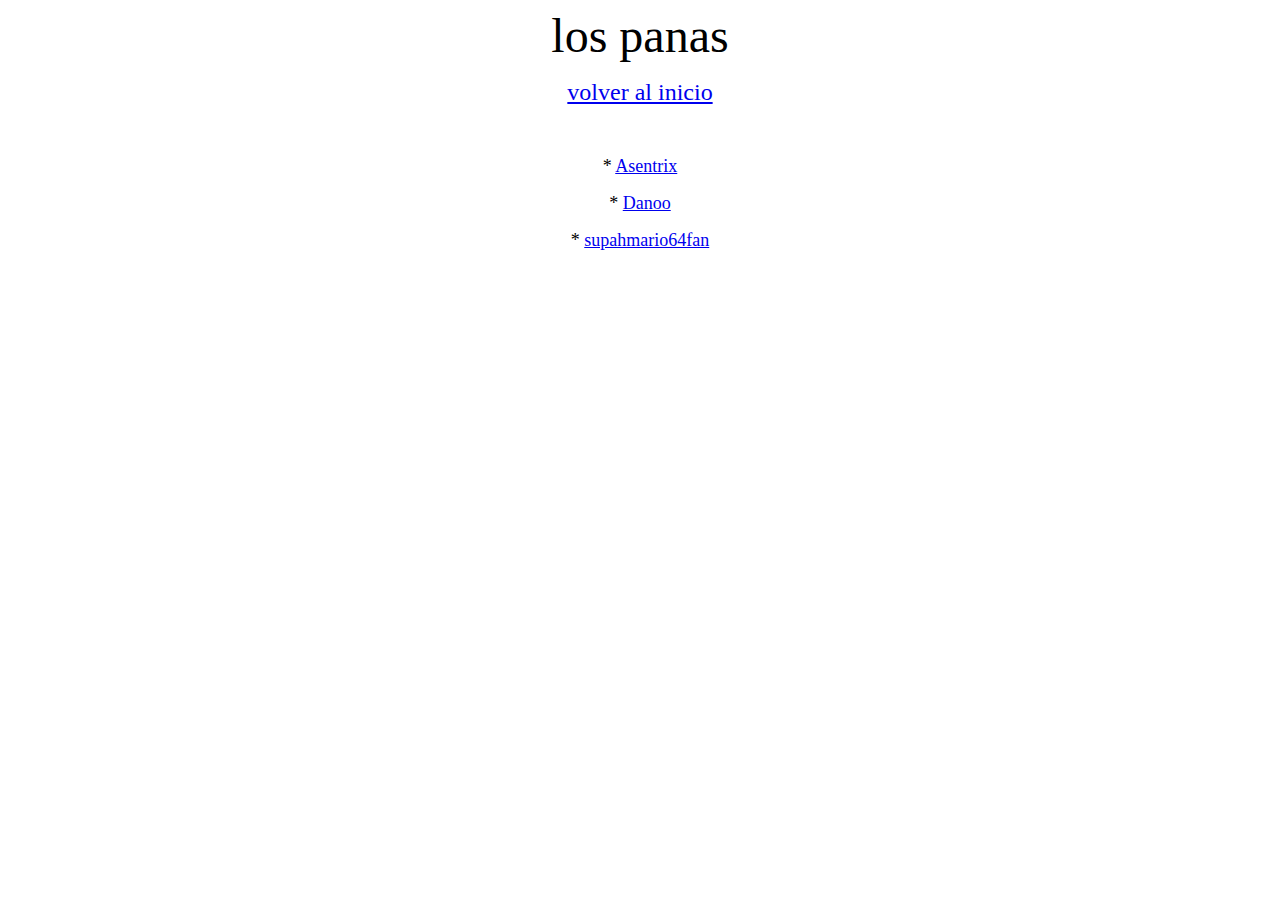
==== lospanas/index.html @ e7e272c1 "version1" ====
<html>

<head>
<meta http-equiv="Content-Language" content="es-uy">
<meta http-equiv="Content-Type" content="text/html; charset=windows-1252">
<title>guille - los panas</title>
</head>

<body>

<p align="center"><font face="Gotham" size="7">los panas</font></p>
<p align="center"><font face="Gotham" size="5"><a href="../index.html">volver al 
inicio</a></font></p>
<p align="center">&nbsp;</p>
<p align="center"><font face="Gotham" size="4">*
<a href="Asentrix/Asentrix.htm">Asentrix</a></font></p>
<p align="center"><font face="Gotham" size="4">*
<a href="https://guns.lol/danoo">Danoo</a></font></p>
<p align="center"><font face="Gotham" size="4">*
<a href="https://guns.lol/supahmario64fan">supahmario64fan</a></font></p>

</body>

</html>
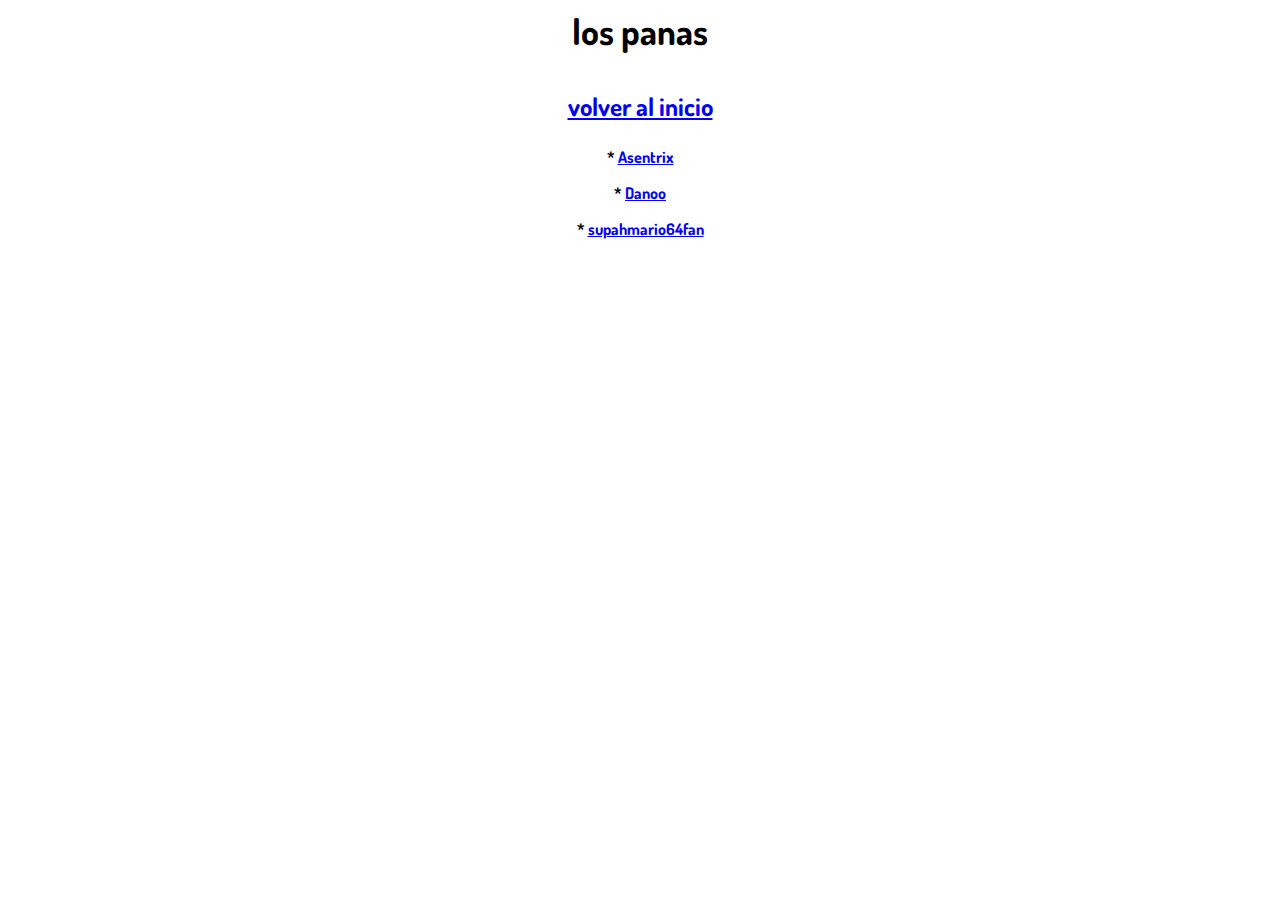
==== commit 2871de5e: "pagina v2" ====
--- a/lospanas/index.html
+++ b/lospanas/index.html
@@ -3,22 +3,37 @@
 <head>
 <meta http-equiv="Content-Language" content="es-uy">
 <meta http-equiv="Content-Type" content="text/html; charset=windows-1252">
+<meta charset="UTF-8" />
 <title>guille - los panas</title>
+<link rel="preconnect" href="https://fonts.googleapis.com">
+<link rel="preconnect" href="https://fonts.gstatic.com" crossorigin>
+<link href="https://fonts.googleapis.com/css2?family=Dosis:wght@200..800&display=swap" rel="stylesheet">
+<style>
+p{
+ font-family: "Dosis", Times, serif;
+ text-align: center;
+ font-weight: bold;
+ }
+ .size-7{
+ font-size:36px;
+ }
+ .size-5{
+ font-size:25px;
+ }
+</style>
 </head>
 
 <body>
 
-<p align="center"><font face="Gotham" size="7">los panas</font></p>
-<p align="center"><font face="Gotham" size="5"><a href="../index.html">volver al 
-inicio</a></font></p>
-<p align="center">&nbsp;</p>
-<p align="center"><font face="Gotham" size="4">*
-<a href="Asentrix/Asentrix.htm">Asentrix</a></font></p>
-<p align="center"><font face="Gotham" size="4">*
-<a href="https://guns.lol/danoo">Danoo</a></font></p>
-<p align="center"><font face="Gotham" size="4">*
-<a href="https://guns.lol/supahmario64fan">supahmario64fan</a></font></p>
+
+<p class="size-7">los panas</p>
+<p class="size-5"><a href="../index.html">volver al inicio</a></p>
+<p style="background-image: url('img_girl.jpg');"></p>
+
+<p>* <a href="Asentrix/Asentrix.htm">Asentrix</a></p>
+<p>* <a href="https://guns.lol/danoo">Danoo</a></p>
+<p>* <a href="https://guns.lol/supahmario64fan">supahmario64fan</a></p>
 
 </body>
 
-</html>+</html>
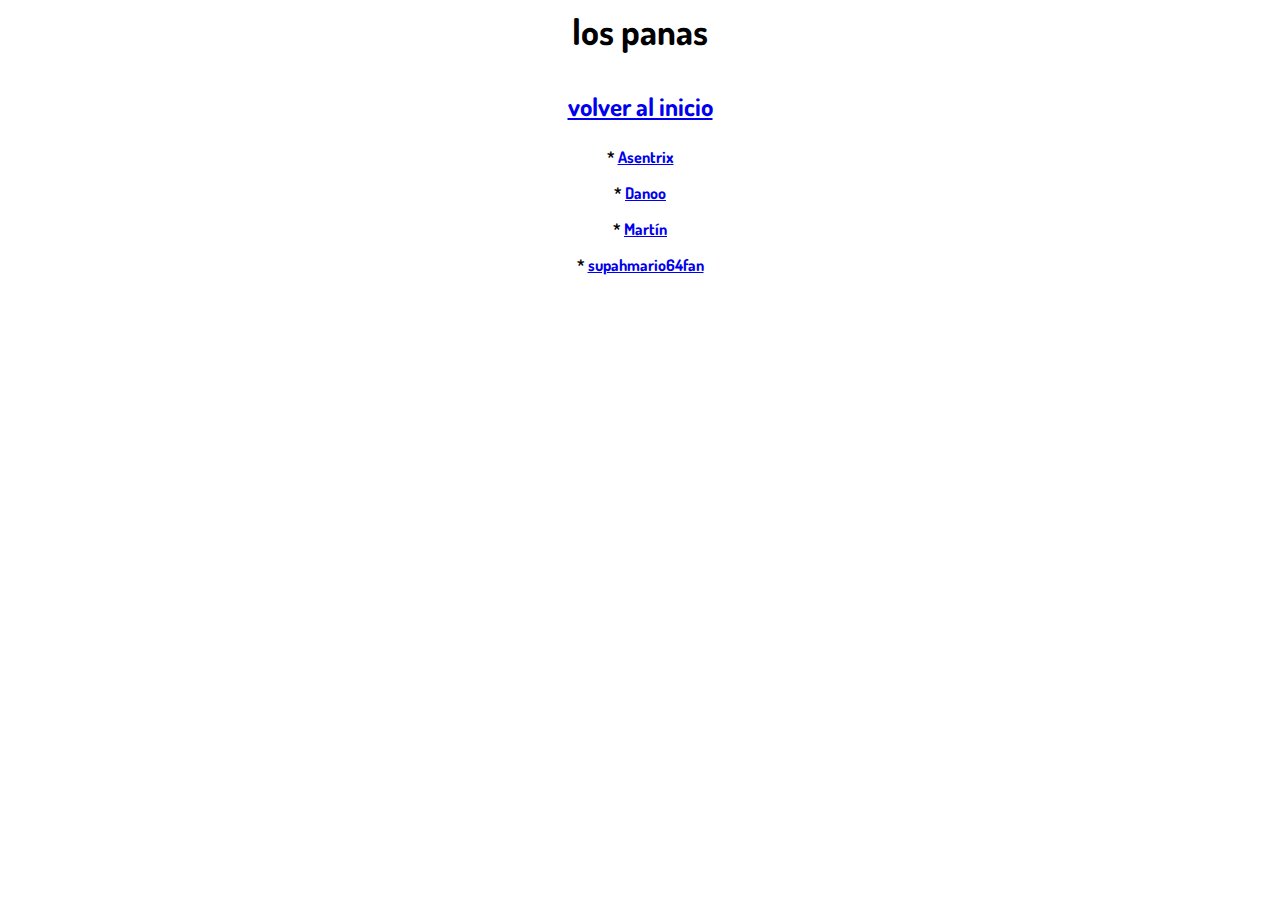
==== commit cddf0fc5: "a" ====
--- a/lospanas/index.html
+++ b/lospanas/index.html
@@ -3,7 +3,6 @@
 <head>
 <meta http-equiv="Content-Language" content="es-uy">
 <meta http-equiv="Content-Type" content="text/html; charset=windows-1252">
-<meta charset="UTF-8" />
 <title>guille - los panas</title>
 <link rel="preconnect" href="https://fonts.googleapis.com">
 <link rel="preconnect" href="https://fonts.gstatic.com" crossorigin>
@@ -31,7 +30,8 @@
 <p style="background-image: url('img_girl.jpg');"></p>
 
 <p>* <a href="Asentrix/Asentrix.htm">Asentrix</a></p>
-<p>* <a href="https://guns.lol/danoo">Danoo</a></p>
+<p>* <a href="Danoo/index.html">Danoo</a></p>
+<p>* <a href="Martin/index.html">Mart�n</a></p>
 <p>* <a href="https://guns.lol/supahmario64fan">supahmario64fan</a></p>
 
 </body>
